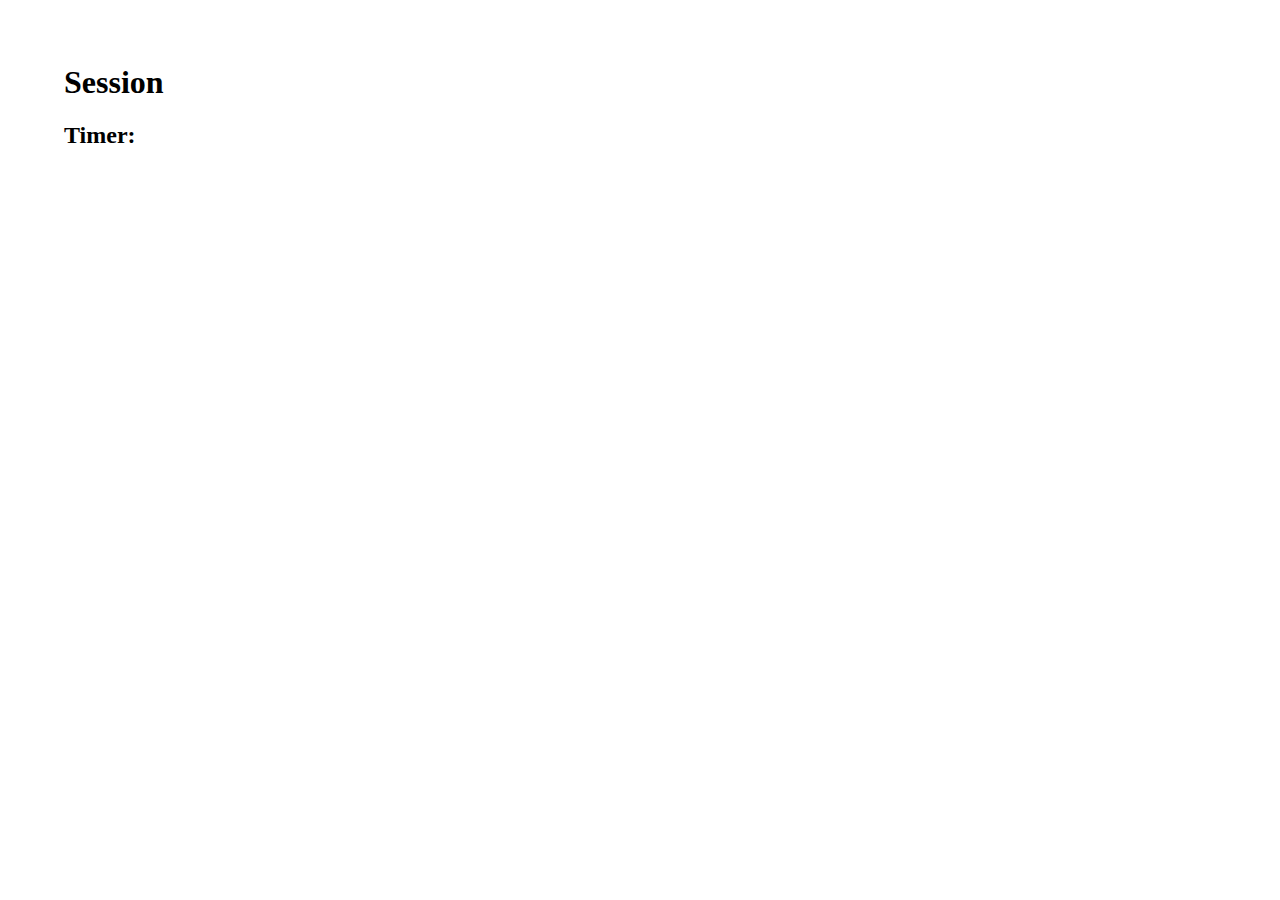
==== session.html @ 1076069c "Added to main in session.html" ====
<!DOCTYPE html>
<html>
    <head>
        <meta name="viewport" content="width=device-width">
        <title>ABA Behavior Tracker</title>
        <link href="style.css" rel="stylesheet" type="text/css" />
    </head>
    <body>
        <main>
            <h1>Session</h1>

            <h2>Timer:</h2>

            <p></p>

        </main>
    </body>
---- style.css ----
body {
    
    margin:5%;
}
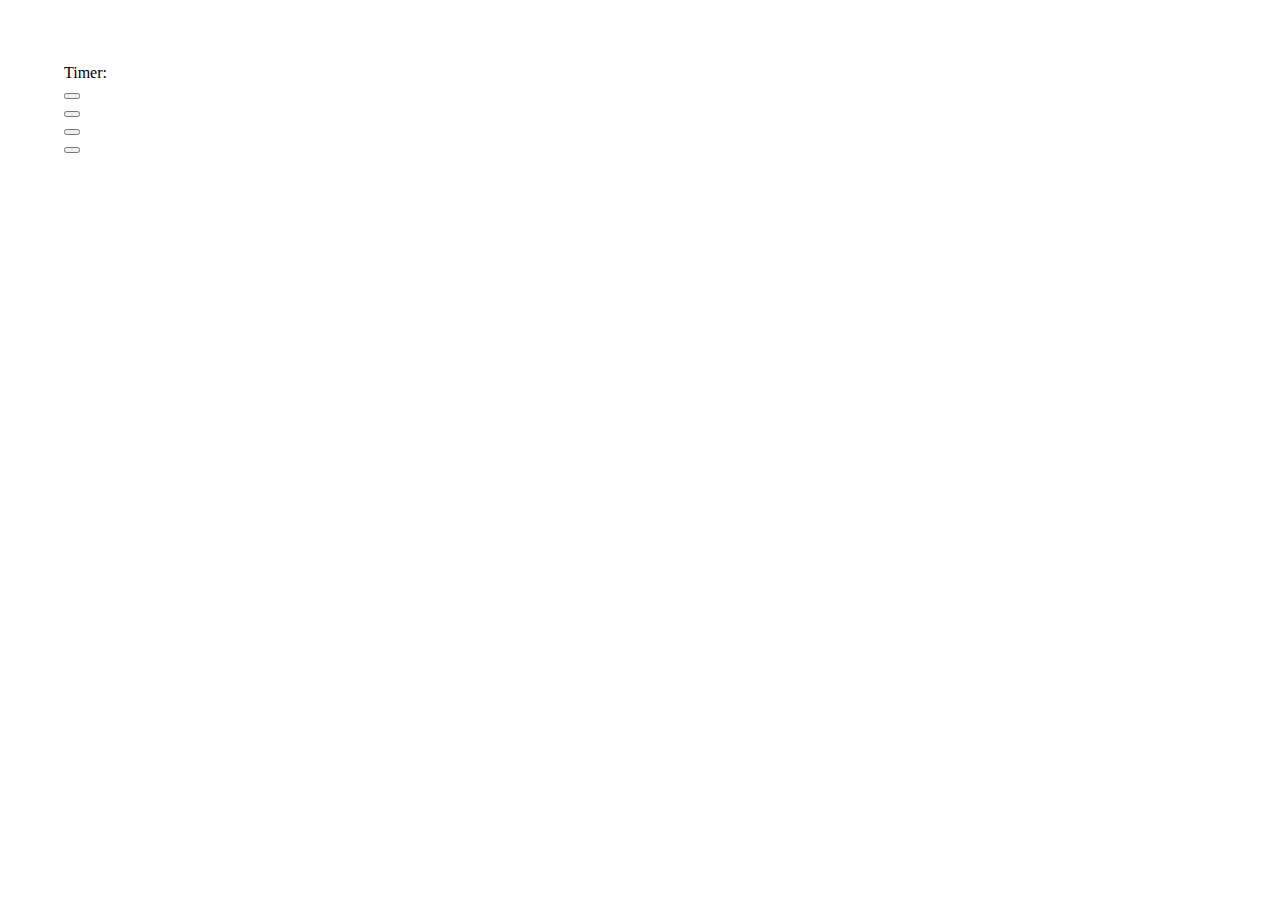
==== commit 8418b3d2: "Utilize sessionStorage to bring over input data" ====
--- a/session.html
+++ b/session.html
@@ -5,13 +5,32 @@
         <title>ABA Behavior Tracker</title>
         <link href="style.css" rel="stylesheet" type="text/css" />
     </head>
-    <body>
+    <body id="grid-container" class="grid-container" onload=setButtons()>
         <main>
-            <h1>Session</h1>
+            <h1 id="sessionInfo"></h1>
+                <div
+            <h2>Timer:</h2>
 
-            <h2>Timer:</h2>
+            <div class="r1Btn">
+                <button type="button" id="r1Btn" onclick=r1BtnAction()></button> 
+            </div>
+
+            <div class="r2Btn">
+                <button type="button" id="r2Btn" onclick=r2BtnAction()></button>
+            </div>
+
+            <div class="r3Btn">
+                <button type="button" id="r3Btn" onclick=r3BtnAction()></button>
+            </div>
+
+            <div class="fcrBtn">
+                <button type="button" id="fcrBtn" onclick=fcrBtnAction()></button>
+            </div>
+
+            <div class="trBtn"></div>
 
             <p></p>
 
+            <script src="script.js"></script>
         </main>
     </body>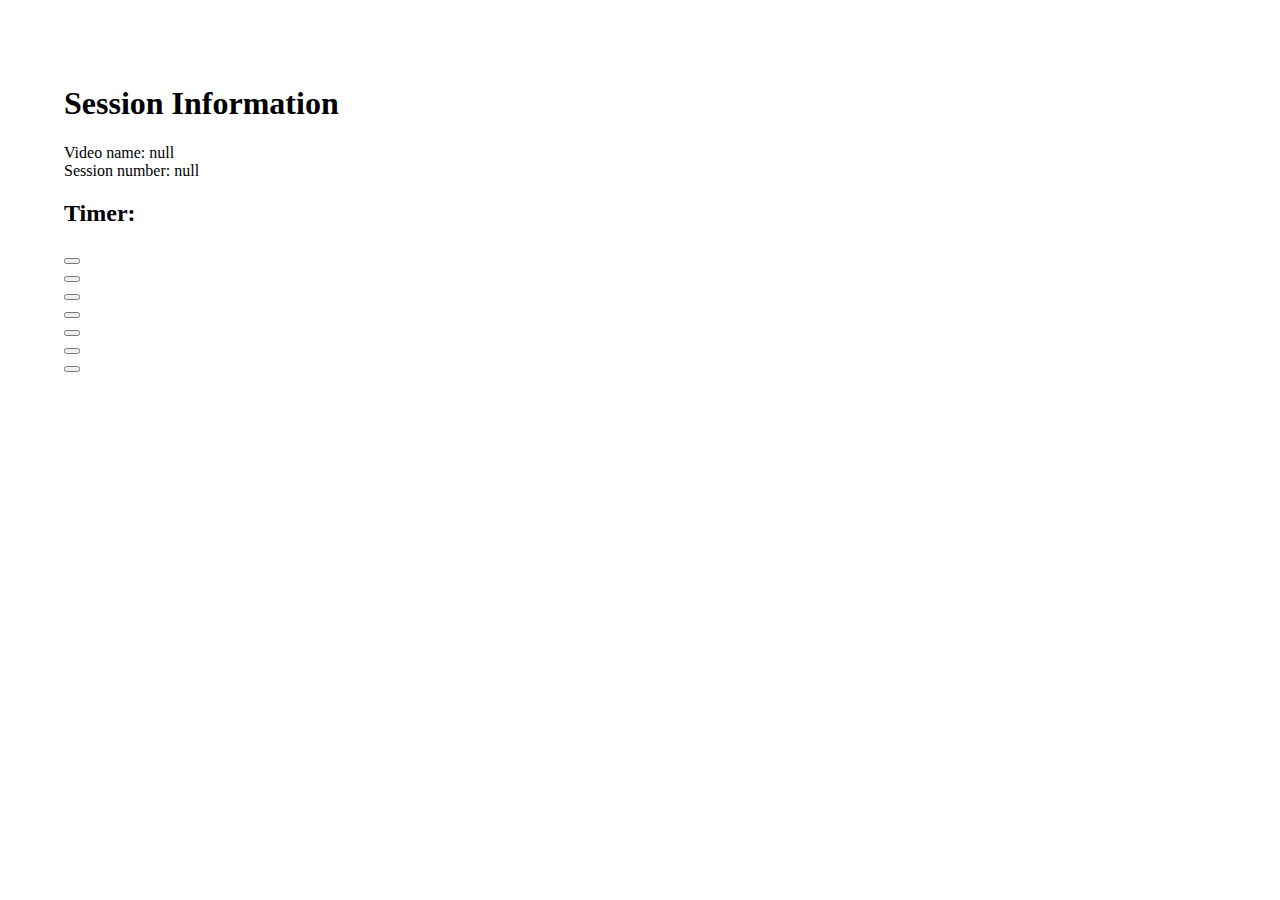
==== commit 95af1eb5: "Added remaining buttons and complete setButtons()" ====
--- a/session.html
+++ b/session.html
@@ -7,8 +7,9 @@
     </head>
     <body id="grid-container" class="grid-container" onload=setButtons()>
         <main>
-            <h1 id="sessionInfo"></h1>
-                <div
+            <h1 id="sessionInfo">Session Information</h1>
+                <div id="vidNameText"></div>
+                <div id="sessNumDisplay"></div>
             <h2>Timer:</h2>
 
             <div class="r1Btn">
@@ -27,7 +28,17 @@
                 <button type="button" id="fcrBtn" onclick=fcrBtnAction()></button>
             </div>
 
-            <div class="trBtn"></div>
+            <div class="trBtn">
+                <button type="button" id="trBtn" onclick=trBtnAction()></button>
+            </div>
+
+            <div class="demandBtn">
+                <button type="button" id="demandBtn" onclick=demandBtnAction()></button>
+            </div>
+
+            <div class="compBtn">
+                <button type="button" id="compBtn" onclick=compBtnAction()></button>
+            </div>
 
             <p></p>
 
--- a/style.css
+++ b/style.css
@@ -1,4 +1,10 @@
 body {
     
     margin:5%;
+}
+
+.grid-container {
+    display: grid;
+    grid-template-columns: auto auto auto;
+    grid-template-rows: 10% 40% 40% 10%;
 }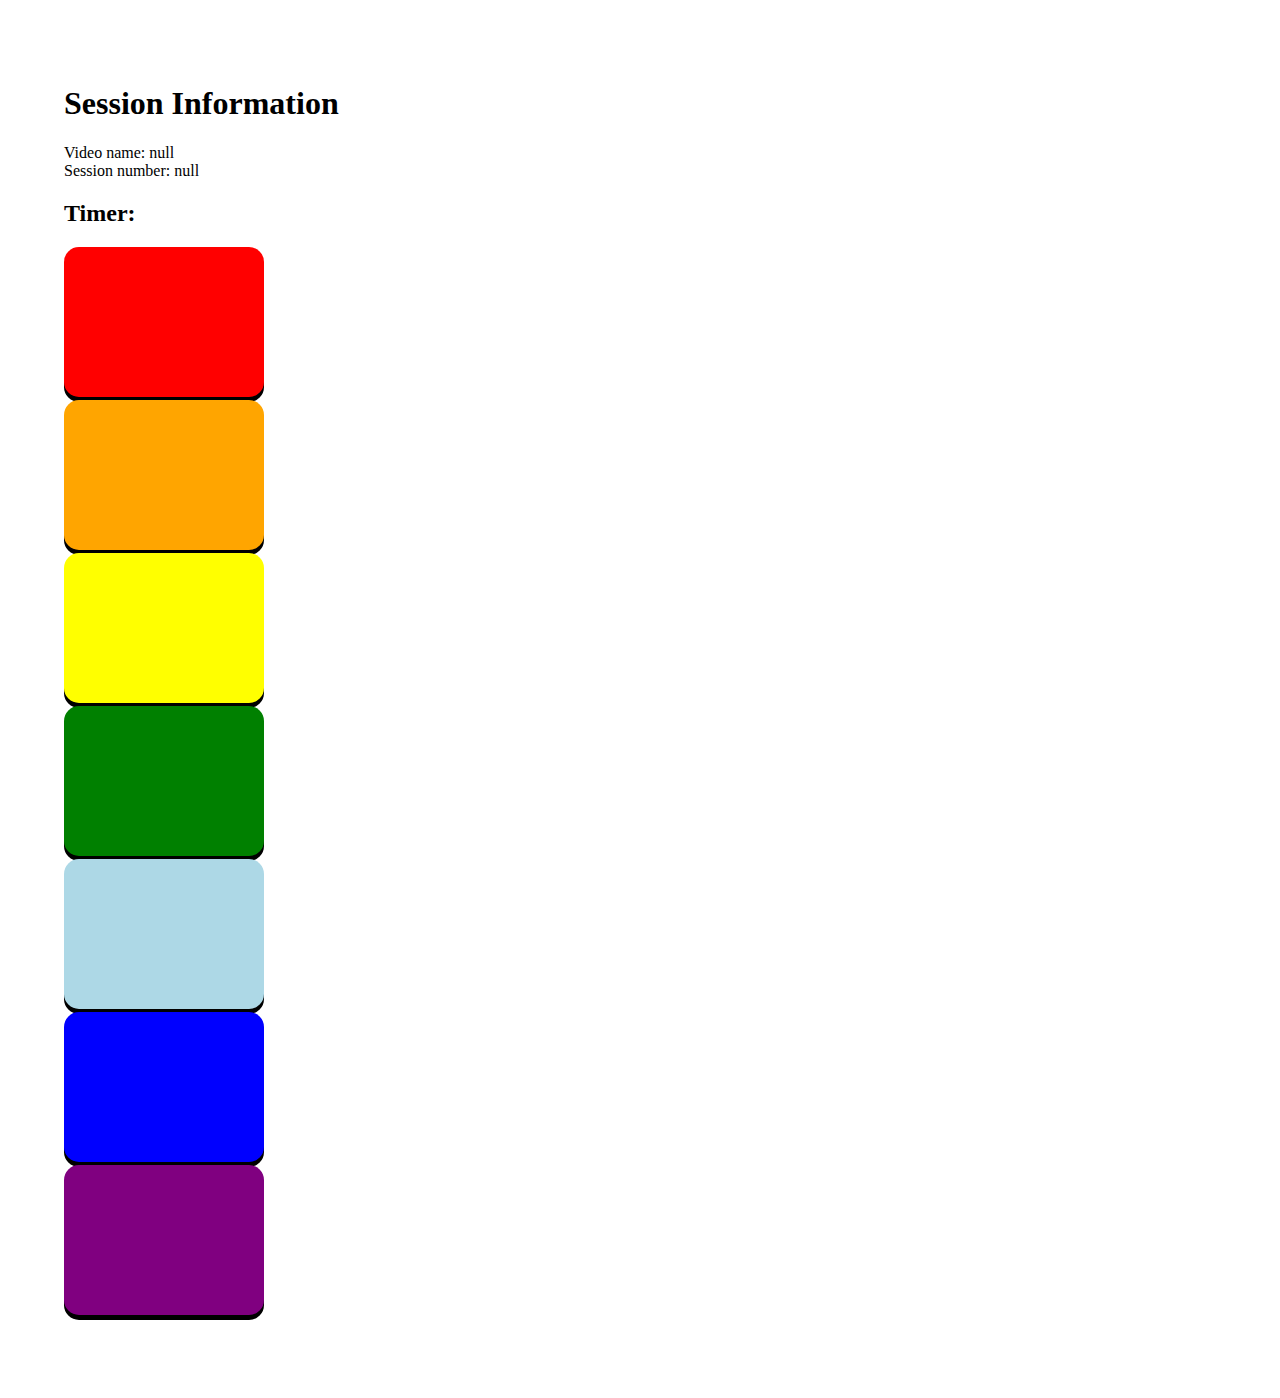
==== commit c5a8e86f: "Set up CSS for buttons" ====
--- a/session.html
+++ b/session.html
@@ -13,31 +13,31 @@
             <h2>Timer:</h2>
 
             <div class="r1Btn">
-                <button type="button" id="r1Btn" onclick=r1BtnAction()></button> 
+                <button type="button" id="r1Btn" class="behaveBtn" onclick=r1BtnAction()></button> 
             </div>
 
             <div class="r2Btn">
-                <button type="button" id="r2Btn" onclick=r2BtnAction()></button>
+                <button type="button" id="r2Btn" class="behaveBtn" onclick=r2BtnAction()></button>
             </div>
 
             <div class="r3Btn">
-                <button type="button" id="r3Btn" onclick=r3BtnAction()></button>
+                <button type="button" id="r3Btn" class="behaveBtn" onclick=r3BtnAction()></button>
             </div>
 
             <div class="fcrBtn">
-                <button type="button" id="fcrBtn" onclick=fcrBtnAction()></button>
+                <button type="button" id="fcrBtn" class="behaveBtn" onclick=fcrBtnAction()></button>
             </div>
 
             <div class="trBtn">
-                <button type="button" id="trBtn" onclick=trBtnAction()></button>
+                <button type="button" id="trBtn" class="behaveBtn" onclick=trBtnAction()></button>
             </div>
 
             <div class="demandBtn">
-                <button type="button" id="demandBtn" onclick=demandBtnAction()></button>
+                <button type="button" id="demandBtn" class="behaveBtn" onclick=demandBtnAction()></button>
             </div>
 
             <div class="compBtn">
-                <button type="button" id="compBtn" onclick=compBtnAction()></button>
+                <button type="button" id="compBtn" class="behaveBtn" onclick=compBtnAction()></button>
             </div>
 
             <p></p>
--- a/style.css
+++ b/style.css
@@ -7,4 +7,66 @@
     display: grid;
     grid-template-columns: auto auto auto;
     grid-template-rows: 10% 40% 40% 10%;
+    grid-template-areas:
+        "header header header"
+        "r1Btn r2Btn r3Btn"
+        "fcrBtn trBtn demandBtn"
+        "compBtn";
+}
+
+.behaveBtn {
+    display: inline;
+    height: 150px;
+    width: 200px;
+    font-size: 24px;
+    cursor: pointer;
+    text-align: center;
+    text-decoration: none;
+    outline: none;
+    color: white;
+    border: none;
+    border-radius: 15px;
+    box-shadow: 0 5px black;
+}
+
+#r1Btn {
+    background-color: red;
+    grid-area: "r1Btn";
+    place-self: center;
+}
+
+#r2Btn {
+    background-color: orange;
+    grid-area: "r2Btn";
+    place-self: center;
+}
+
+#r3Btn {
+    background-color: yellow;
+    grid-area: "r3Btn";
+    place-self: center;
+}
+
+#fcrBtn {
+    background-color: green;
+    grid-area: "fcrBtn";
+    place-self: center;
+}
+
+#trBtn {
+    background-color: lightblue;
+    grid-area: "trBtn";
+    place-self: center;
+}
+
+#demandBtn {
+    background-color: blue;
+    grid-area: "demandBtn";
+    place-self: center;
+}
+
+#compBtn {
+    background-color: purple;
+    grid-area: "compBtn";
+    place-self: center;
 }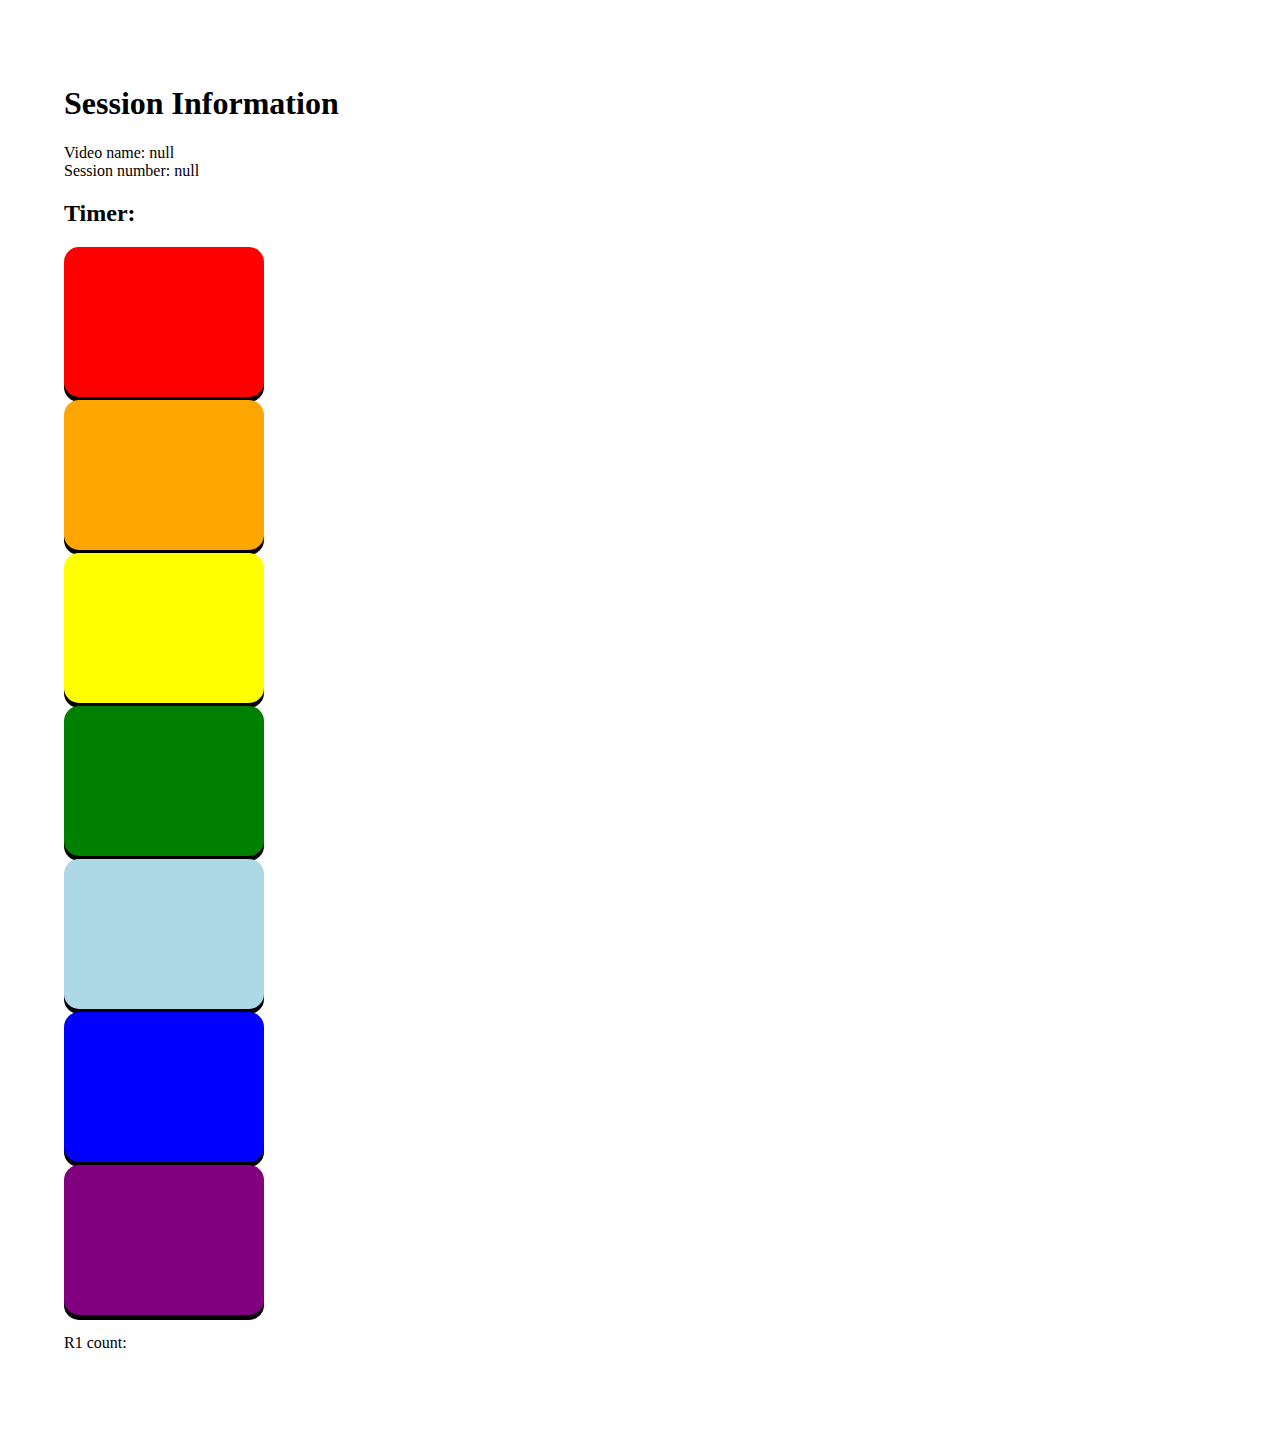
==== commit c11fab7c: "Created setupBtnInterval() function" ====
--- a/session.html
+++ b/session.html
@@ -5,7 +5,7 @@
         <title>ABA Behavior Tracker</title>
         <link href="style.css" rel="stylesheet" type="text/css" />
     </head>
-    <body id="grid-container" class="grid-container" onload=setButtons()>
+    <body id="grid-container" class="grid-container" onload=startSession()>
         <main>
             <h1 id="sessionInfo">Session Information</h1>
                 <div id="vidNameText"></div>
@@ -13,34 +13,34 @@
             <h2>Timer:</h2>
 
             <div class="r1Btn">
-                <button type="button" id="r1Btn" class="behaveBtn" onclick=r1BtnAction()></button> 
+                <button id="r1Btn" class="behaveBtn"></button> 
             </div>
 
             <div class="r2Btn">
-                <button type="button" id="r2Btn" class="behaveBtn" onclick=r2BtnAction()></button>
+                <button id="r2Btn" class="behaveBtn"></button>
             </div>
 
             <div class="r3Btn">
-                <button type="button" id="r3Btn" class="behaveBtn" onclick=r3BtnAction()></button>
+                <button id="r3Btn" class="behaveBtn"></button>
             </div>
 
             <div class="fcrBtn">
-                <button type="button" id="fcrBtn" class="behaveBtn" onclick=fcrBtnAction()></button>
+                <button id="fcrBtn" class="behaveBtn"></button>
             </div>
 
             <div class="trBtn">
-                <button type="button" id="trBtn" class="behaveBtn" onclick=trBtnAction()></button>
+                <button id="trBtn" class="behaveBtn"></button>
             </div>
 
             <div class="demandBtn">
-                <button type="button" id="demandBtn" class="behaveBtn" onclick=demandBtnAction()></button>
+                <button id="demandBtn" class="behaveBtn"></button>
             </div>
 
             <div class="compBtn">
-                <button type="button" id="compBtn" class="behaveBtn" onclick=compBtnAction()></button>
+                <button id="compBtn" class="behaveBtn"></button>
             </div>
 
-            <p></p>
+            <p>R1 count: </p>
 
             <script src="script.js"></script>
         </main>
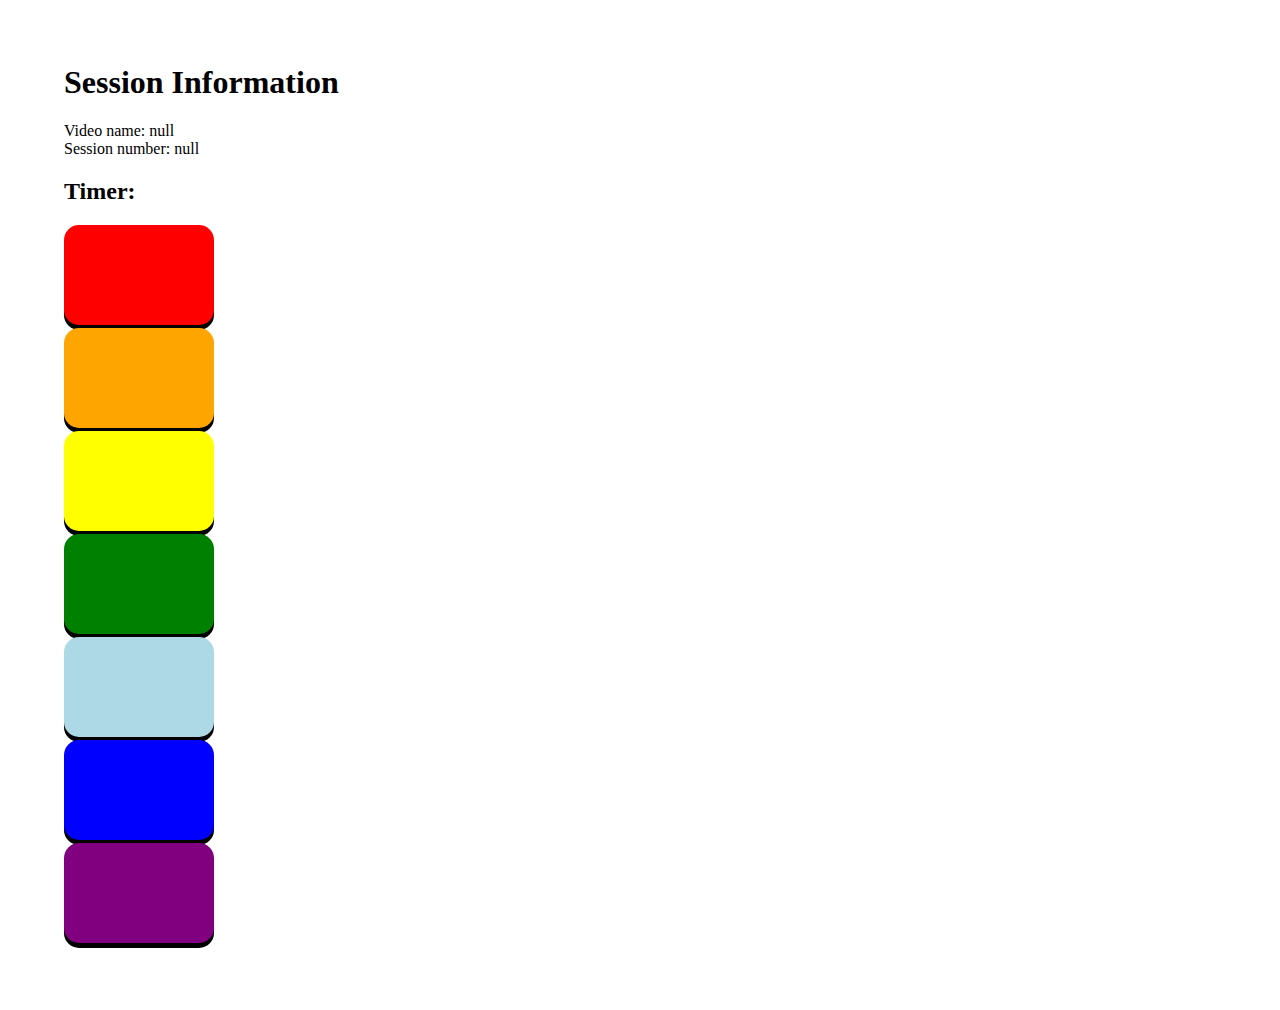
==== commit 146f8206: "Added finalPrint() function" ====
--- a/session.html
+++ b/session.html
@@ -5,7 +5,7 @@
         <title>ABA Behavior Tracker</title>
         <link href="style.css" rel="stylesheet" type="text/css" />
     </head>
-    <body id="grid-container" class="grid-container" onload=startSession()>
+    <body id="flex-container" class="flex-container" onload=startSession()>
         <main>
             <h1 id="sessionInfo">Session Information</h1>
                 <div id="vidNameText"></div>
@@ -40,7 +40,10 @@
                 <button id="compBtn" class="behaveBtn"></button>
             </div>
 
-            <p>R1 count: </p>
+            <!--FUTURE: end session button to save to php database-->
+
+            <div class="resultsContainer"></div>
+
 
             <script src="script.js"></script>
         </main>
--- a/style.css
+++ b/style.css
@@ -16,8 +16,8 @@
 
 .behaveBtn {
     display: inline;
-    height: 150px;
-    width: 200px;
+    height: 100px;
+    width: 150px;
     font-size: 24px;
     cursor: pointer;
     text-align: center;
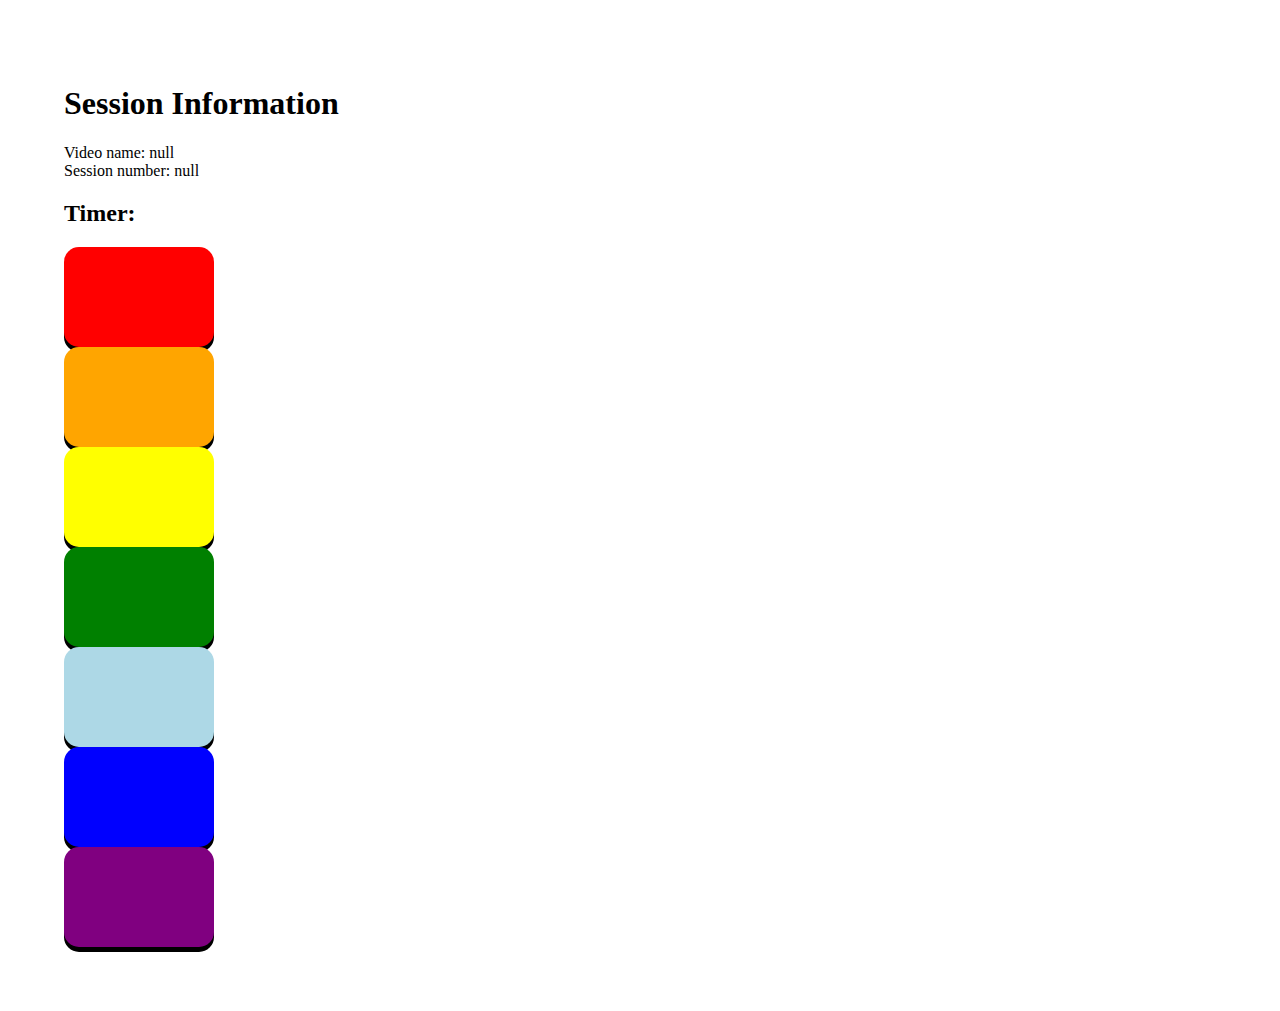
==== commit ca315341: "messing around with print" ====
--- a/session.html
+++ b/session.html
@@ -42,7 +42,7 @@
 
             <!--FUTURE: end session button to save to php database-->
 
-            <div class="resultsContainer"></div>
+            <div id="resultContainer"></div>
 
 
             <script src="script.js"></script>
--- a/style.css
+++ b/style.css
@@ -3,15 +3,10 @@
     margin:5%;
 }
 
-.grid-container {
-    display: grid;
-    grid-template-columns: auto auto auto;
-    grid-template-rows: 10% 40% 40% 10%;
-    grid-template-areas:
-        "header header header"
-        "r1Btn r2Btn r3Btn"
-        "fcrBtn trBtn demandBtn"
-        "compBtn";
+.flex-container {
+    display: flex;
+    flex-wrap: wrap;
+    flex-direction: row;
 }
 
 .behaveBtn {
@@ -27,46 +22,40 @@
     border: none;
     border-radius: 15px;
     box-shadow: 0 5px black;
+    padding: 5px;
 }
 
 #r1Btn {
     background-color: red;
-    grid-area: "r1Btn";
     place-self: center;
 }
 
 #r2Btn {
     background-color: orange;
-    grid-area: "r2Btn";
     place-self: center;
 }
 
 #r3Btn {
     background-color: yellow;
-    grid-area: "r3Btn";
     place-self: center;
 }
 
 #fcrBtn {
     background-color: green;
-    grid-area: "fcrBtn";
     place-self: center;
 }
 
 #trBtn {
     background-color: lightblue;
-    grid-area: "trBtn";
     place-self: center;
 }
 
 #demandBtn {
     background-color: blue;
-    grid-area: "demandBtn";
     place-self: center;
 }
 
 #compBtn {
     background-color: purple;
-    grid-area: "compBtn";
     place-self: center;
 }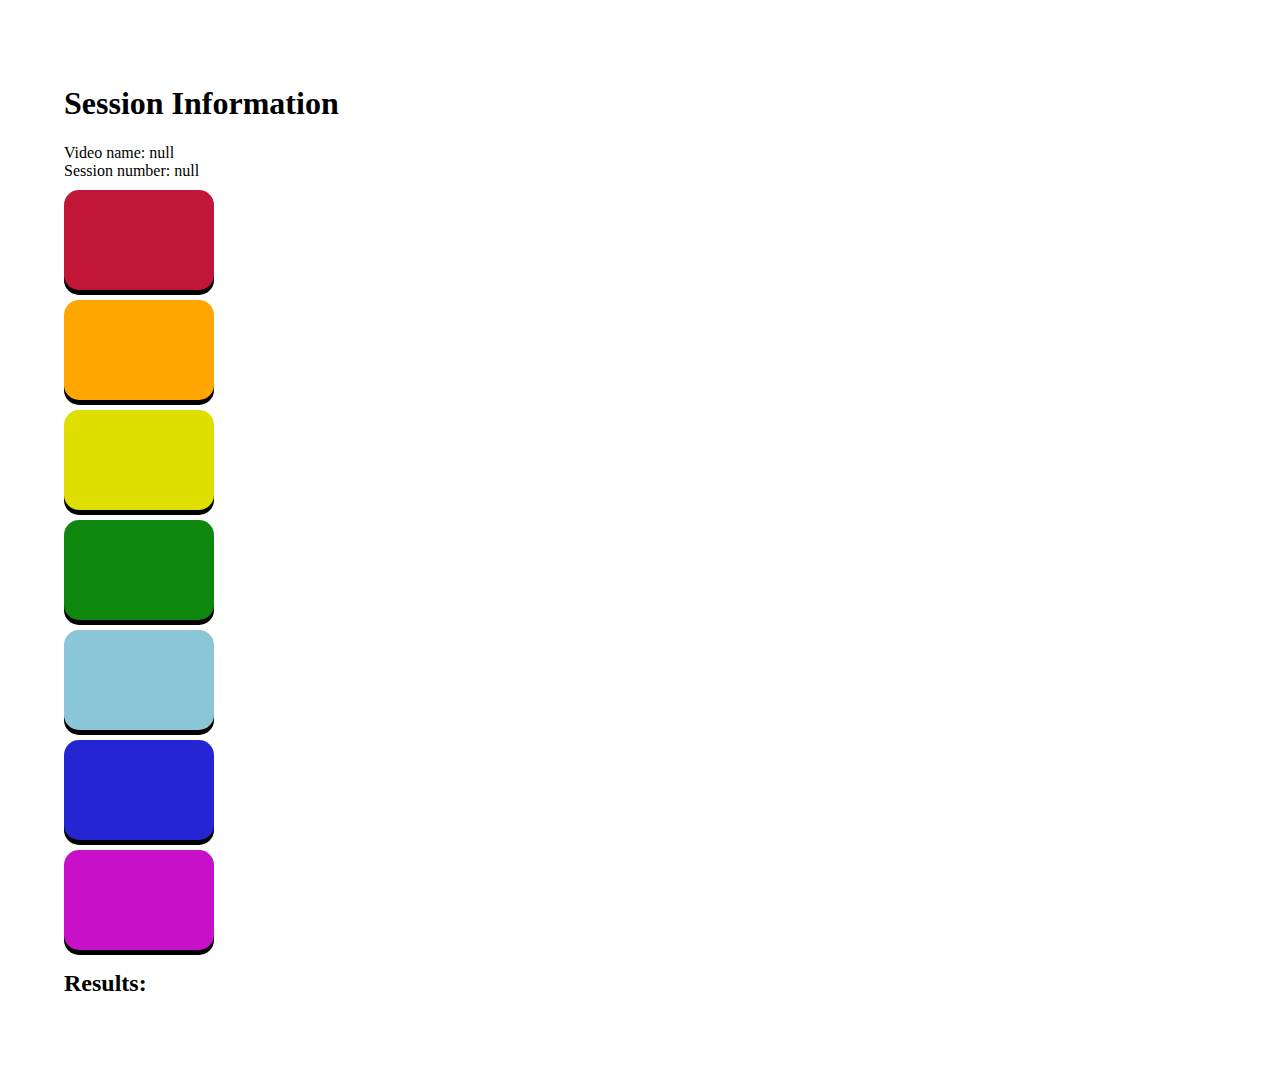
==== commit cf4f6b85: "Update session.html" ====
--- a/session.html
+++ b/session.html
@@ -10,7 +10,6 @@
             <h1 id="sessionInfo">Session Information</h1>
                 <div id="vidNameText"></div>
                 <div id="sessNumDisplay"></div>
-            <h2>Timer:</h2>
 
             <div class="r1Btn">
                 <button id="r1Btn" class="behaveBtn"></button> 
@@ -42,7 +41,9 @@
 
             <!--FUTURE: end session button to save to php database-->
 
-            <div id="resultContainer"></div>
+            <div id="resultContainer">
+                <h2>Results:</h2>
+            </div>
 
 
             <script src="script.js"></script>
--- a/style.css
+++ b/style.css
@@ -10,7 +10,6 @@
 }
 
 .behaveBtn {
-    display: inline;
     height: 100px;
     width: 150px;
     font-size: 24px;
@@ -23,39 +22,40 @@
     border-radius: 15px;
     box-shadow: 0 5px black;
     padding: 5px;
+    margin-top: 10px;
 }
 
 #r1Btn {
-    background-color: red;
+    background-color: rgb(194, 22, 57);
     place-self: center;
 }
 
 #r2Btn {
-    background-color: orange;
+    background-color: rgb(255, 166, 0);
     place-self: center;
 }
 
 #r3Btn {
-    background-color: yellow;
+    background-color: rgb(222, 222, 0);
     place-self: center;
 }
 
 #fcrBtn {
-    background-color: green;
+    background-color: rgb(14, 135, 14);
     place-self: center;
 }
 
 #trBtn {
-    background-color: lightblue;
+    background-color: rgb(139, 197, 216);
     place-self: center;
 }
 
 #demandBtn {
-    background-color: blue;
+    background-color: rgb(37, 37, 212);
     place-self: center;
 }
 
 #compBtn {
-    background-color: purple;
+    background-color: rgb(199, 16, 199);
     place-self: center;
 }